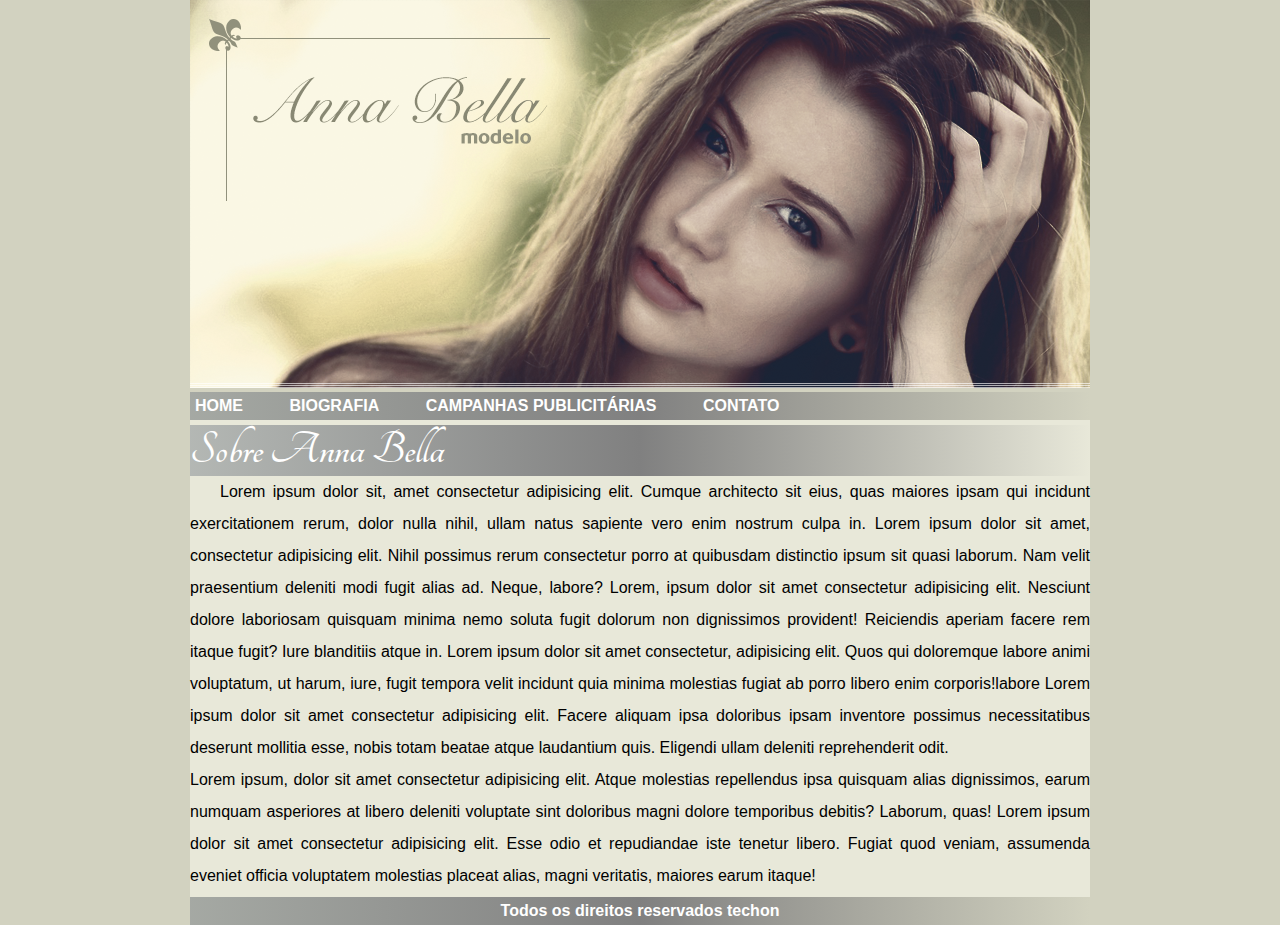
==== biografia.html @ 5f1f9fb7 "ok" ====
<!DOCTYPE html>
<html lang="pt-br">
<head>
    <meta charset="UTF-8">
    <meta http-equiv="X-UA-Compatible" content="IE=edge">
    <meta name="viewport" content="width=device-width, initial-scale=1.0">
    <title>Biografia</title>
    <link rel="stylesheet" href="estilo/style.css">
</head>
<body>
    <div class="container">
        <img src="imagens/capa.png" alt="containercapa">
    </div>
    <nav>
        <a href="home.html">HOME</a>
        <a href="biografia.html">BIOGRAFIA</a>
        <a href="campanhas.html">CAMPANHAS PUBLICITÁRIAS</a>
        <a href="contato.html">CONTATO</a>

    </nav>

    <main>
        <h1>Sobre Anna Bella</h1>
        <p>Lorem ipsum dolor sit, amet consectetur adipisicing elit. Cumque architecto sit eius, quas maiores ipsam qui incidunt exercitationem rerum, dolor nulla nihil, ullam natus sapiente vero enim nostrum culpa in.
            Lorem ipsum dolor sit amet, consectetur adipisicing elit. Nihil possimus rerum consectetur porro at quibusdam distinctio ipsum sit quasi laborum. Nam velit praesentium deleniti modi fugit alias ad. Neque, labore?
            Lorem, ipsum dolor sit amet consectetur adipisicing elit. Nesciunt dolore laboriosam quisquam minima nemo soluta fugit dolorum non dignissimos provident! Reiciendis aperiam facere rem itaque fugit? Iure blanditiis atque in.
            Lorem ipsum dolor sit amet consectetur, adipisicing elit. Quos qui doloremque labore animi voluptatum, ut harum, iure, fugit tempora velit incidunt quia minima molestias fugiat ab porro libero enim corporis!labore
            Lorem ipsum dolor sit amet consectetur adipisicing elit. Facere aliquam ipsa doloribus ipsam inventore possimus necessitatibus deserunt mollitia esse, nobis totam beatae atque laudantium quis. Eligendi ullam deleniti reprehenderit odit.
            <br>
            Lorem ipsum, dolor sit amet consectetur adipisicing elit. Atque molestias repellendus ipsa quisquam alias dignissimos, earum numquam asperiores at libero deleniti voluptate sint doloribus magni dolore temporibus debitis? Laborum, quas!
            Lorem ipsum dolor sit amet consectetur adipisicing elit. Esse odio et repudiandae iste tenetur libero. Fugiat quod veniam, assumenda eveniet officia voluptatem molestias placeat alias, magni veritatis, maiores earum itaque!
        </p>
    </main>
    <footer>
        <p>Todos os direitos reservados techon</p>
    </footer>
</body>
</html>
---- estilo/style.css ----
@charset "UTF-8";


@import url('https://fonts.googleapis.com/css2?family=Tangerine:wght@700&display=swap');



:root{
    --corbody-01:#D2D2C0;
    --cornav-02:#4B566A;
    --cormain-01:#E8E8D9;
    --fonttanger-: 'Tangerine', cursive;

    --fonteprincipal: arial,helvetica,sans-serif;
}
*{
    margin: 0px;
    padding: 0px;
}
.container>img{
   width: 100%;
}


body,html{

    margin: auto;

    font-family: Arial, Helvetica, sans-serif;

    max-width: 900px;
    min-width: 240px;
    background-color: #D2D2C0;  
    
}

nav{
    background-image: linear-gradient(to right,#4b566a55,gray,transparent);  
    padding: 5px;

}
nav a{
    margin-right: 42px;
    text-decoration: none;
    color: white;
    font-weight:bold;
   
}
a:hover{
    color: rgb(68, 68, 68);
}
h1{
    background-image: linear-gradient(to right,#4b566a55,gray,transparent);  
    color: white; 
    font-family: var(--fonttanger-);
    font-size: 3em;
}
main{
    padding-top: 5px;
    padding-bottom: 5px;
    background-color: #E8E8D9;
}
main>p{
    text-indent: 30px;
    text-align: justify;
    line-height: 2em;
    
}
footer{
    background-image: linear-gradient(to right,#4b566a55,gray,transparent);  
    font-weight: bold;
    padding: 5px;
    text-align: center;
    color: white;
}
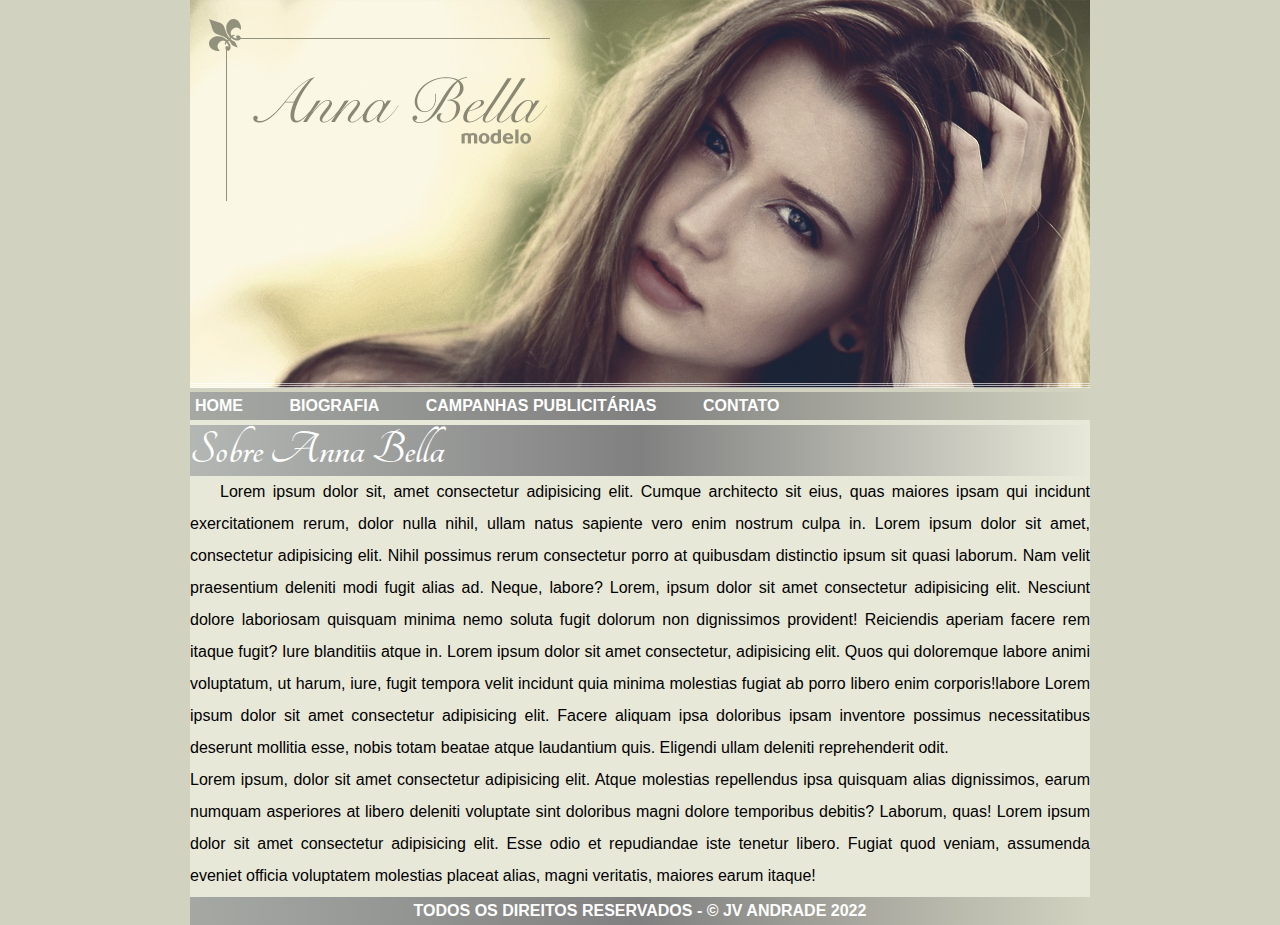
==== commit fd4b1874: "ATUALIZAÇÃO" ====
--- a/biografia.html
+++ b/biografia.html
@@ -32,7 +32,7 @@
         </p>
     </main>
     <footer>
-        <p>Todos os direitos reservados techon</p>
+        <p> TODOS OS DIREITOS RESERVADOS - &copy; JV ANDRADE 2022</p>
     </footer>
 </body>
 </html>